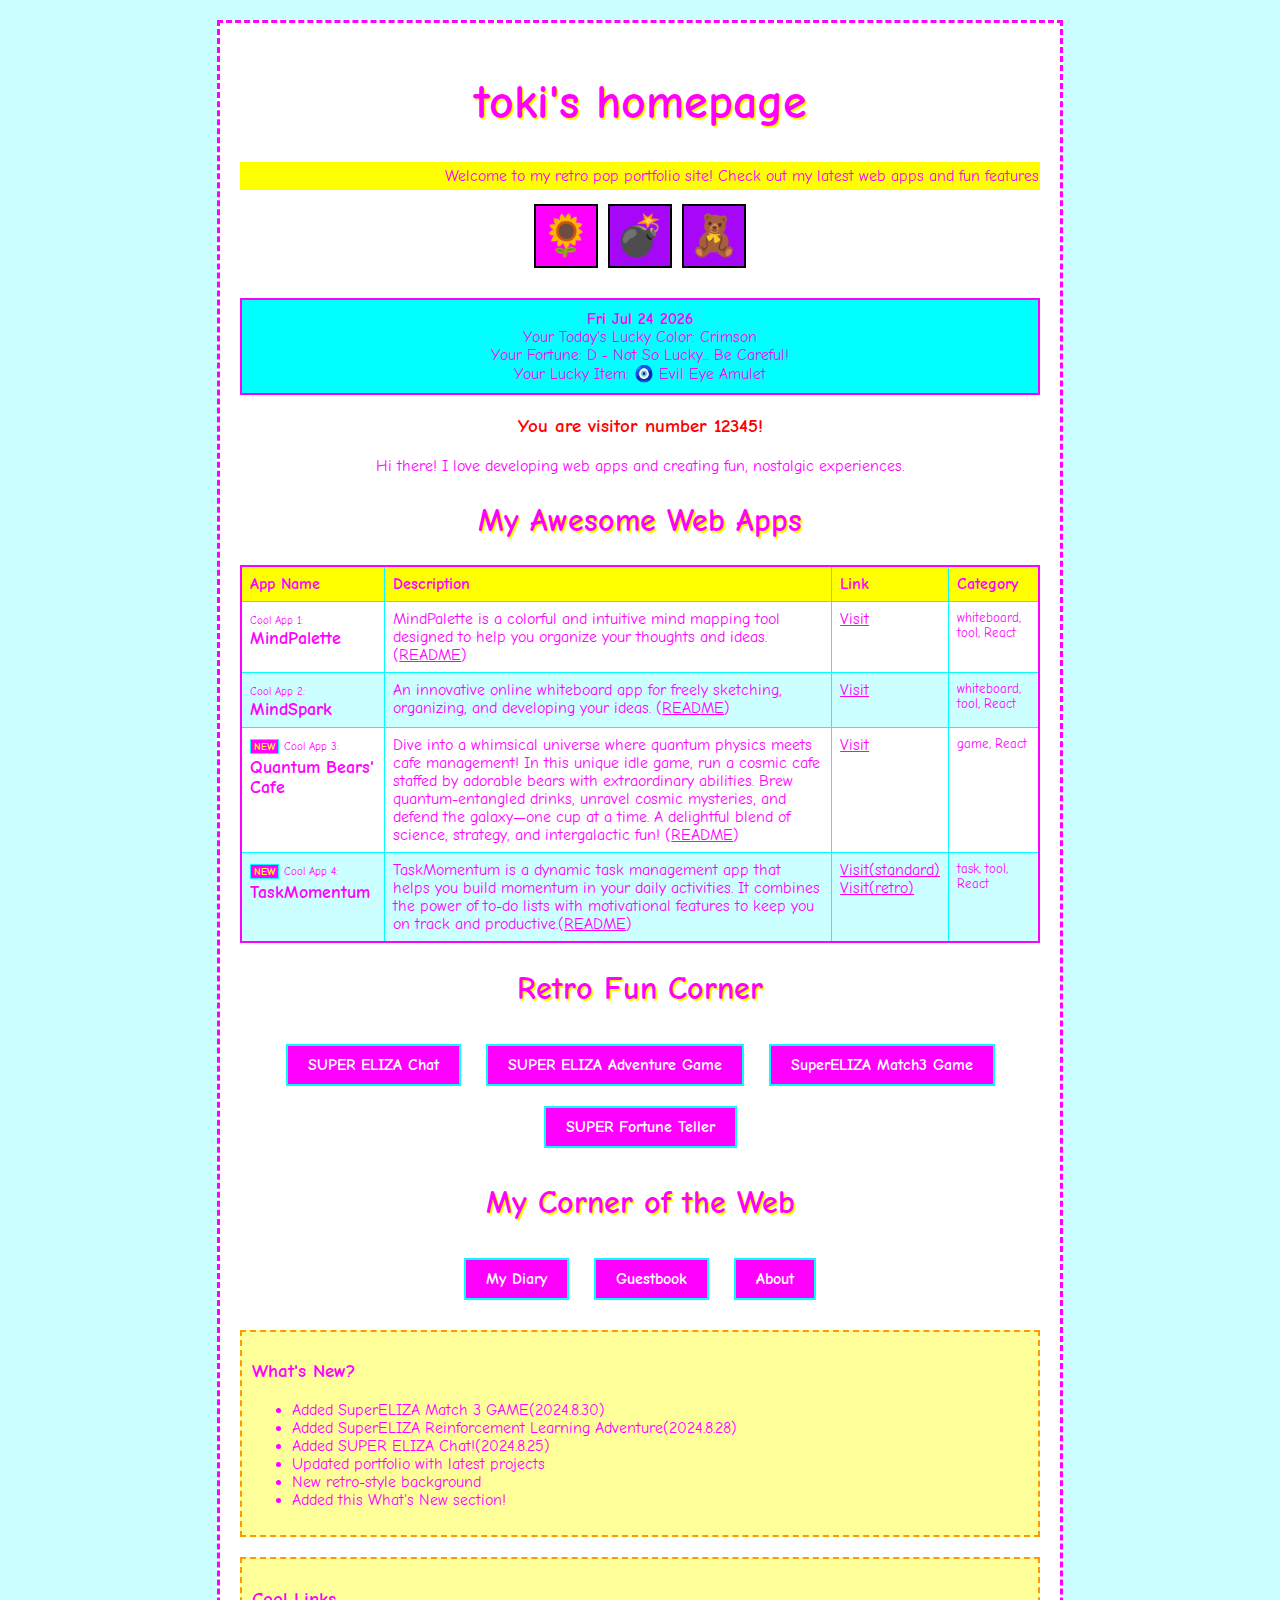
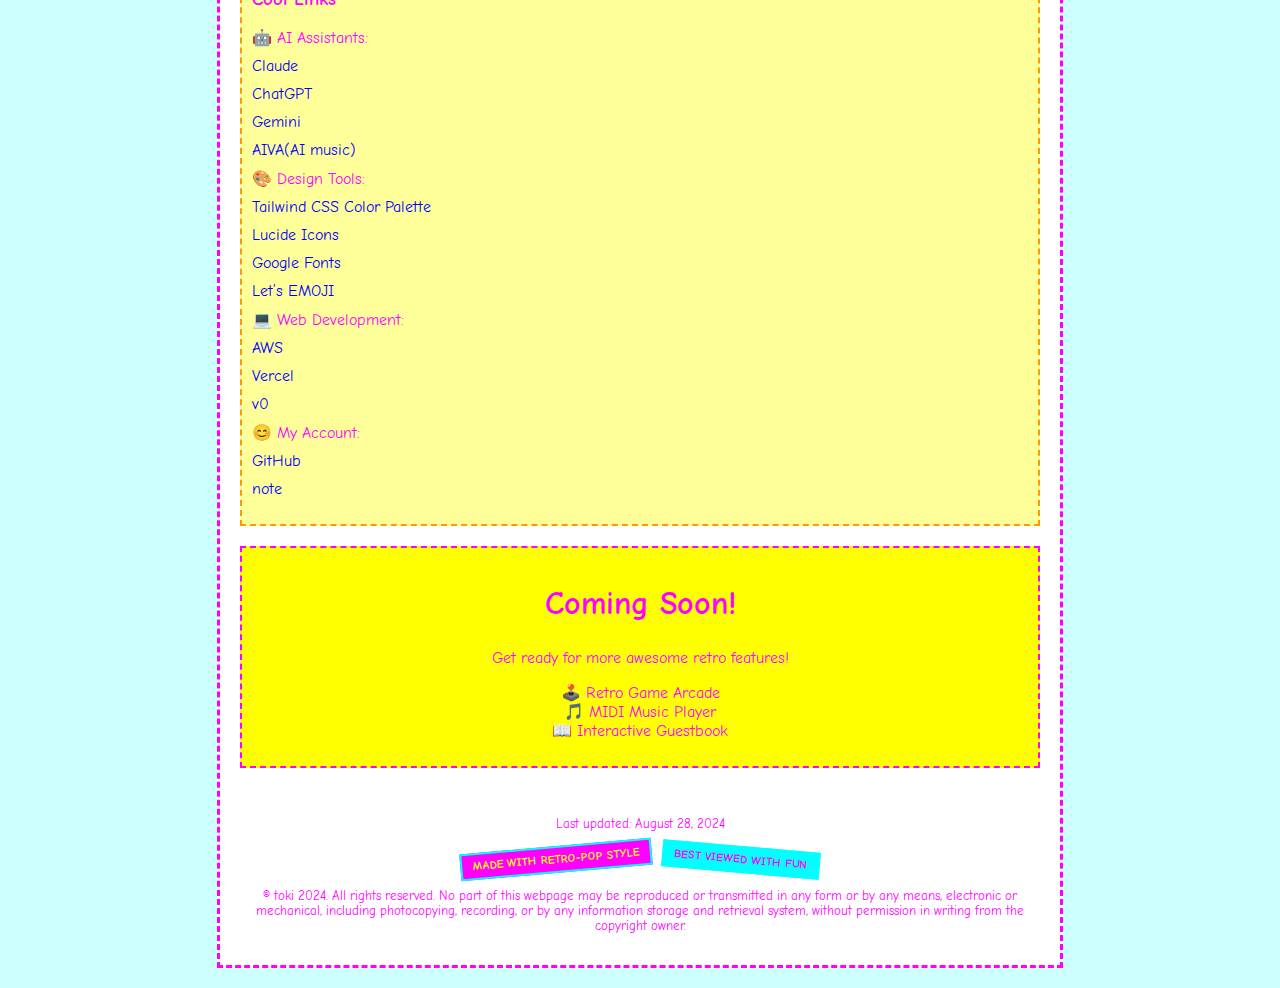
==== index.html @ c9247dab "match3game index" ====
<!DOCTYPE html>
<html lang="ja">
<head>
    <meta charset="UTF-8">
    <meta name="viewport" content="width=device-width, initial-scale=1.0">
    <title>toki's homepage | Welcome to my retro pop portfolio site!</title>
    <link rel="icon" href="data:image/svg+xml,<svg xmlns=%22http://www.w3.org/2000/svg%22 viewBox=%220 0 100 100%22><text y=%22.9em%22 font-size=%2290%22>😊</text></svg>">
    <link href="https://fonts.googleapis.com/css2?family=Comic+Neue:wght@700&display=swap" rel="stylesheet">
    <link rel="stylesheet" href="css/styles.css">
    

</head>
<body>
    
    <div class="container">
        <div id="seasonal-message"></div>
        <h1>toki's homepage</h1>
        <marquee behavior="alternate" scrollamount="3">Welcome to my retro pop portfolio site! Check out my latest web apps and fun features!</marquee>
        
        <div id="emoji-icon"></div>
        
        <div class="daily-message" id="daily-message"></div>
        
        <p class="counter">You are visitor number <span id="visitorCount">12345</span>!</p>
        <p>Hi there! I love developing web apps and creating fun, nostalgic experiences.</p>
        
        <h2 class="blink">My Awesome Web Apps</h2>

        <!-- table -->
        <table>
            <tr>
                <th>App Name</th>
                <th>Description</th>
                <th>Link</th>
                <th>Category</th>
            </tr>
            <tr>
                <td>
                    <span class="app-number">Cool App 1:</span><br>
                    <span class="app-name">MindPalette</span>
                </td>
                <td>MindPalette is a colorful and intuitive mind mapping tool designed to help you organize your thoughts and ideas.
                    (<a href="https://github.com/230327tokiex/mindpalette-public/blob/main/README.md" target="_blank">README</a>)
                </td>
                <td><a href="https://230327tokiex.github.io/mindpalette-public/" target="_blank">Visit</a></td>
                <td>whiteboard, tool, React</td>
            </tr>
            <tr>
                <td>
                    <span class="app-number">Cool App 2:</span><br>
                    <span class="app-name">MindSpark</span>
                </td>
                <td>An innovative online whiteboard app for freely sketching, organizing, and developing your ideas. 
                    (<a href="https://github.com/230327tokiex/mindspark_whiteboard_public/blob/main/README.md" target="_blank">README</a>)
                </td>
                <td><a href="https://230327tokiex.github.io/mindspark_whiteboard_public/" target="_blank">Visit</a></td>
                <td>whiteboard, tool, React</td>
            </tr>
            <tr>
                <td>
                    <span class="new-mark">NEW</span>
                    <span class="app-number">Cool App 3:</span><br>
                    <span class="app-name">Quantum Bears' Cafe</span>
                </td>
                <td>Dive into a whimsical universe where quantum physics meets cafe management! In this unique idle game, run a cosmic cafe staffed by adorable bears with extraordinary abilities. Brew quantum-entangled drinks, unravel cosmic mysteries, and defend the galaxy—one cup at a time. A delightful blend of science, strategy, and intergalactic fun!
                    (<a href="https://github.com/230327tokiex/myapp-docs-public/blob/main/bear_cafe_game_docs/bear_cafe_game_README.md" target="_blank">README</a>)
                </td>
                <td><a href="https://bear-cafe-game.vercel.app/" target="_blank">Visit</a></td>
                <td>game, React</td>
            </tr>
            <tr>
                <td>
                    <span class="new-mark">NEW</span>
                    <span class="app-number">Cool App 4:</span><br>
                    <span class="app-name">TaskMomentum</span>
                </td>
                <td>TaskMomentum is a dynamic task management app that helps you build momentum in your daily activities. It combines the power of to-do lists with motivational features to keep you on track and productive.(<a href="https://github.com/230327tokiex/TaskMomentum-Retro-/blob/main/README.md" target="_blank">README</a>)
                </td>
                <td><a href="https://task-momentum-app.vercel.app/" target="_blank">Visit(standard)</a><br><a href="https://230327tokiex.github.io/TaskMomentum-Retro-/" target="_blank">Visit(retro)</a></td>
                <td>task, tool, React</td>
            </tr>
        </table>

        
        <h2>Retro Fun Corner</h2>

        <!--button-->

        <a href="supereliza-chat/eliza.html" class="content-link">SUPER ELIZA Chat</a>
        <a href="supereliza-game/supereliza-game.html" class="content-link" target="_blank">SUPER ELIZA Adventure Game</a>
        <a href="./match3game/match3game.html" class="content-link" target="_blank">SuperELIZA Match3 Game</a>
        <a href="fortune.html" class="content-link">SUPER Fortune Teller</a>

        

        <h2>My Corner of the Web</h2>

        <!--button-->
        <a href="https://note.com/toki230306/" class="content-link" target="_blank">My Diary</a>
        <a href="https://github.com/230327tokiex/230327tokiex.github.io/issues" class="content-link" target="_blank">Guestbook</a>
        <a href="about.html" class="content-link">About</a>

        <div class="whats-new">
            <h3>What's New?</h3>
            <ul id="whats-new-list"></ul>
        </div>        
        
        <div class="links-section">
            <h3>Cool Links</h3>
            <ul>
                <li>🤖 AI Assistants:
                    <ul>
                        <li><a href="https://www.anthropic.com" target="_blank">Claude</a></li>
                        <li><a href="https://chat.openai.com" target="_blank">ChatGPT</a></li>
                        <li><a href="https://aistudio.google.com/app/prompts/new_chat" target="_blank">Gemini</a></li>
                        <li><a href="https://www.aiva.ai/" target="_blank">AIVA(AI music)</a></li>
                        

                    </ul>
                </li>
                <li>🎨 Design Tools:
                    <ul>
                        <li><a href="https://tailwindcss.com/docs/customizing-colors" target="_blank">Tailwind CSS Color Palette</a></li>
                        <li><a href="https://lucide.dev/icons/" target="_blank">Lucide Icons</a></li>
                        <li><a href="https://fonts.google.com/" target="_blank">Google Fonts</a></li>
                        <li><a href="https://lets-emoji.com/" target="_blank">Let’s EMOJI</a></li>
                        
                    </ul>
                </li>
                <li>💻 Web Development:
                    <ul>
                        <li><a href="https://aws.amazon.com/jp/" target="_blank">AWS</a></li>
                        <li><a href="https://vercel.com/" target="_blank">Vercel</a></li>
                        <li><a href="https://v0.dev/chat" target="_blank">v0</a></li>
                        
                    </ul>
                </li>

                <li>😊 My Account:
                    <ul>
                        <li><a href="https://github.com/230327tokiex" target="_blank">GitHub</a></li>
                        <li><a href="https://note.com/toki230306/" target="_blank">note</a></li>
                    </ul>
                </li>

                
            </ul>
        </div>
        
        <div class="coming-soon">
            <h2 class="blink">Coming Soon!</h2>
            <p>Get ready for more awesome retro features!</p>
            <ul style="list-style-type: none; padding: 0;">
                <li>🕹️ Retro Game Arcade</li>
                <li>🎵 MIDI Music Player</li>
                <li>📖 Interactive Guestbook</li>
            </ul>
        </div>
        
        <button class="hidden-button" id="confetti-button">.</button>
        
        <div id="test-container"></div>

        <div class="footer">
            <p>Last updated: August 28, 2024</p>
            <div class="retro-badges">
                <!-- 
                    ここに隠し機能があります！
                    左のバッジをクリックすると、画面中に紙吹雪が舞い散ります！
                    右のバッジをクリックすると、UFOが飛んでいきます！
                    もう一度クリックすると、それぞれのエフェクトが止まります。
                    懐かしのWeb文化を楽しんでください😊
                -->
                <span class="badge" id="confetti-badge">Made with retro-pop style</span>
                <span class="badge" id="ufo-badge">Best viewed with fun</span>
            </div>
            <p>© toki 2024. All rights reserved. No part of this webpage may be reproduced or transmitted in any form or by any means, electronic or mechanical, including photocopying, recording, or by any information storage and retrieval system, without permission in writing from the copyright owner.</p>
        </div>
    </div>
    <script src="js/script.js"></script>
    <script src="js/effects.js"></script>
    <script src="js/season.js"></script>
    <script src="js/daily-message.js"></script>
</body>
</html>
---- css/styles.css ----
@import url('https://fonts.googleapis.com/css2?family=Comic+Neue&display=swap');

body {
    font-family: 'Comic Sans MS', 'Comic Neue', cursive;
    background-color: #CCFFFF;
    text-align: center;
    margin: 0;
    padding: 20px;
    color: #FF00FF;
}
.container {
    max-width: 800px;
    margin: 0 auto;
    background-color: #FFFFFF;
    border: 3px dashed #FF00FF;
    padding: 20px;
}
h1, h2 {
    font-family: 'Comic Sans MS', 'Comic Neue', cursive;
    font-weight: 700; /* Bold指定 */
    color: #FF00FF;
    text-shadow: 2px 2px #FFFF00;
}
h1 { font-size: 3em; }
h2 { font-size: 2em; }
.blink {
    animation: blink-animation 1s steps(5, start) infinite;
}
@keyframes blink-animation {
    to { visibility: hidden; }
}
.counter {
    font-size: 1.2em;
    font-weight: bold;
    color: #FF0000;
    margin: 20px 0;
}
table {
    width: 100%;
    border-collapse: collapse;
    margin-top: 20px;
}
th, td {
    border: 2px solid #00FFFF;
    padding: 10px;
}
th {
    background-color: #FFFF00;
    color: #FF00FF;
}

/* 既存のスタイルに追加 */

table a {
    color: #FF00FF; /* ビビッドなピンク */
    text-decoration: none;
    transition: color 0.3s;
}


.content-link {
    display: inline-block;
    margin: 10px;
    padding: 10px 20px;
    background-color: #FF00FF;
    color: #FFFFFF;
    text-decoration: none;
    font-weight: bold;
    border: 2px solid #00FFFF;
    transition: background-color 0.3s;
}
.content-link:hover {
    background-color: #00FFFF;
    color: #FF00FF;
}
.footer {
    margin-top: 30px;
    font-size: 0.8em;
}
marquee {
    background-color: #FFFF00;
    color: #FF00FF;
    padding: 5px;
}
.coming-soon {
    background-color: #FFFF00;
    color: #FF00FF;
    padding: 10px;
    margin-top: 20px;
    border: 2px dashed #FF00FF;
}

#emoji-icon {
    display: flex;
    justify-content: center;
    gap: 10px; /* アイコン間の間隔 */
}

.emoji-icon {
    display: inline-block;
    width: 60px;
    height: 60px;
    border: 2px solid #000000;
    margin: 10px 0; /* 上下のマージンのみ設定 */
    font-size: 40px;
    line-height: 60px;
}


.daily-message {
    background-color: #00FFFF;
    color: #FF00FF;
    padding: 10px;
    margin: 20px 0;
    border: 2px solid #FF00FF;
}
.hidden-button {
    background: none;
    border: none;
    color: #FFFFFF;
    cursor: pointer;
}
.whats-new, .diary, .links-section {
    background-color: #FFFF99;
    border: 2px dashed #FF9900;
    padding: 10px;
    margin: 20px 0;
    text-align: left;
}

.links-section ul {
    list-style-type: none;
    padding: 0;
}
.links-section li {
    margin: 10px 0;
}
.links-section a {
    color: #0000FF;
    text-decoration: none;
}
.links-section a:hover {
    text-decoration: underline;
}

.retro-badges {
    display: flex;
    justify-content: center;
    gap: 10px;
    margin: 15px 0;
}

.badge {
    background-color: #FF00FF;
    color: #FFFF00;
    padding: 5px 10px;
    border: 2px solid #00FFFF;
    font-family: 'Comic Sans MS', 'Comic Neue', cursive;
    font-size: 0.9em;
    font-weight: bold;
    text-transform: uppercase;
    transform: rotate(-5deg);
}

.badge:nth-child(2) {
    background-color: #00FFFF;
    color: #FF00FF;
    transform: rotate(5deg);
}

.badge {
    cursor: pointer;
    transition: transform 0.3s ease;
}

.badge:hover {
    transform: scale(1.1) rotate(0deg) !important;
}

.sparkle {
    position: absolute;
    width: 10px;
    height: 10px;
    border-radius: 50%;
    background-color: #FFD700;
    pointer-events: none;
    animation: sparkle-animation 1s linear forwards;
}

@keyframes sparkle-animation {
    0% { transform: scale(0) rotate(0deg); opacity: 1; }
    100% { transform: scale(1) rotate(360deg); opacity: 0; }
}

/* 既存のスタイルはそのままで、以下を追加 */

/* テーブルのカテゴリ列のフォントサイズを小さくする */
table td:last-child {
    font-size: 0.8em;
}

/* 季節イベントメッセージのスタイル */
#seasonal-message {
    background-color: #FFFF99;
    border: 2px dashed #FF9900;
    padding: 10px;
    margin: 20px 0;
    font-weight: bold;
    color: #FF00FF;
}

/* テストリンクのスタイル */
.test-link {
    display: inline-block;
    margin: 5px;
    padding: 5px 10px;
    background-color: #CCFFFF;
    color: #FF00FF;
    text-decoration: none;
    border: 1px solid #FF00FF;
    border-radius: 5px;
    font-size: 0.9em;
}

.test-link:hover {
    background-color: #FF00FF;
    color: #CCFFFF;
}


/*NEW*/

.new-mark {
    display: inline-block;
    background-color: #FF00FF; /* マゼンタ */
    color: #FFFF00; /* イエロー */
    font-weight: bold;
    font-size: 0.6em; /* さらに小さく */
    padding: 1px 3px;
    border: 1px solid #00FFFF; /* シアン */
    margin-bottom: 3px;
    animation: blink-retro 0.5s step-end infinite alternate;
}

@keyframes blink-retro {
    50% { visibility: hidden; }
}

.app-number {
    font-size: 0.7em;
    color: #FF00FF; /* マゼンタ */
}

.app-name {
    font-size: 1.1em;
    font-weight: bold;
    color: #FF00FF; /* マゼンタ */
}

/* テーブルのスタイルも調整 */
table {
    border-collapse: collapse;
    width: 100%;
    border: 2px solid #FF00FF; /* マゼンタ */
}

th, td {
    border: 1px solid #00FFFF; /* シアン */
    padding: 8px;
    text-align: left;
    vertical-align: top; /* 上揃えに */
}

th {
    background-color: #FFFF00; /* イエロー */
    color: #FF00FF; /* マゼンタ */
}

tr:nth-child(even) {
    background-color: #FFFFFF; /* 白 */
}

tr:nth-child(odd) {
    background-color: #CCFFFF; /* 薄いシアン */
}

/* リンクのスタイル */
table a {
    color: #FF00FF; /* マゼンタ */
    text-decoration: underline;
}

table a:hover {
    color: #0000FF; /* ブルー */
    text-decoration: none;
}
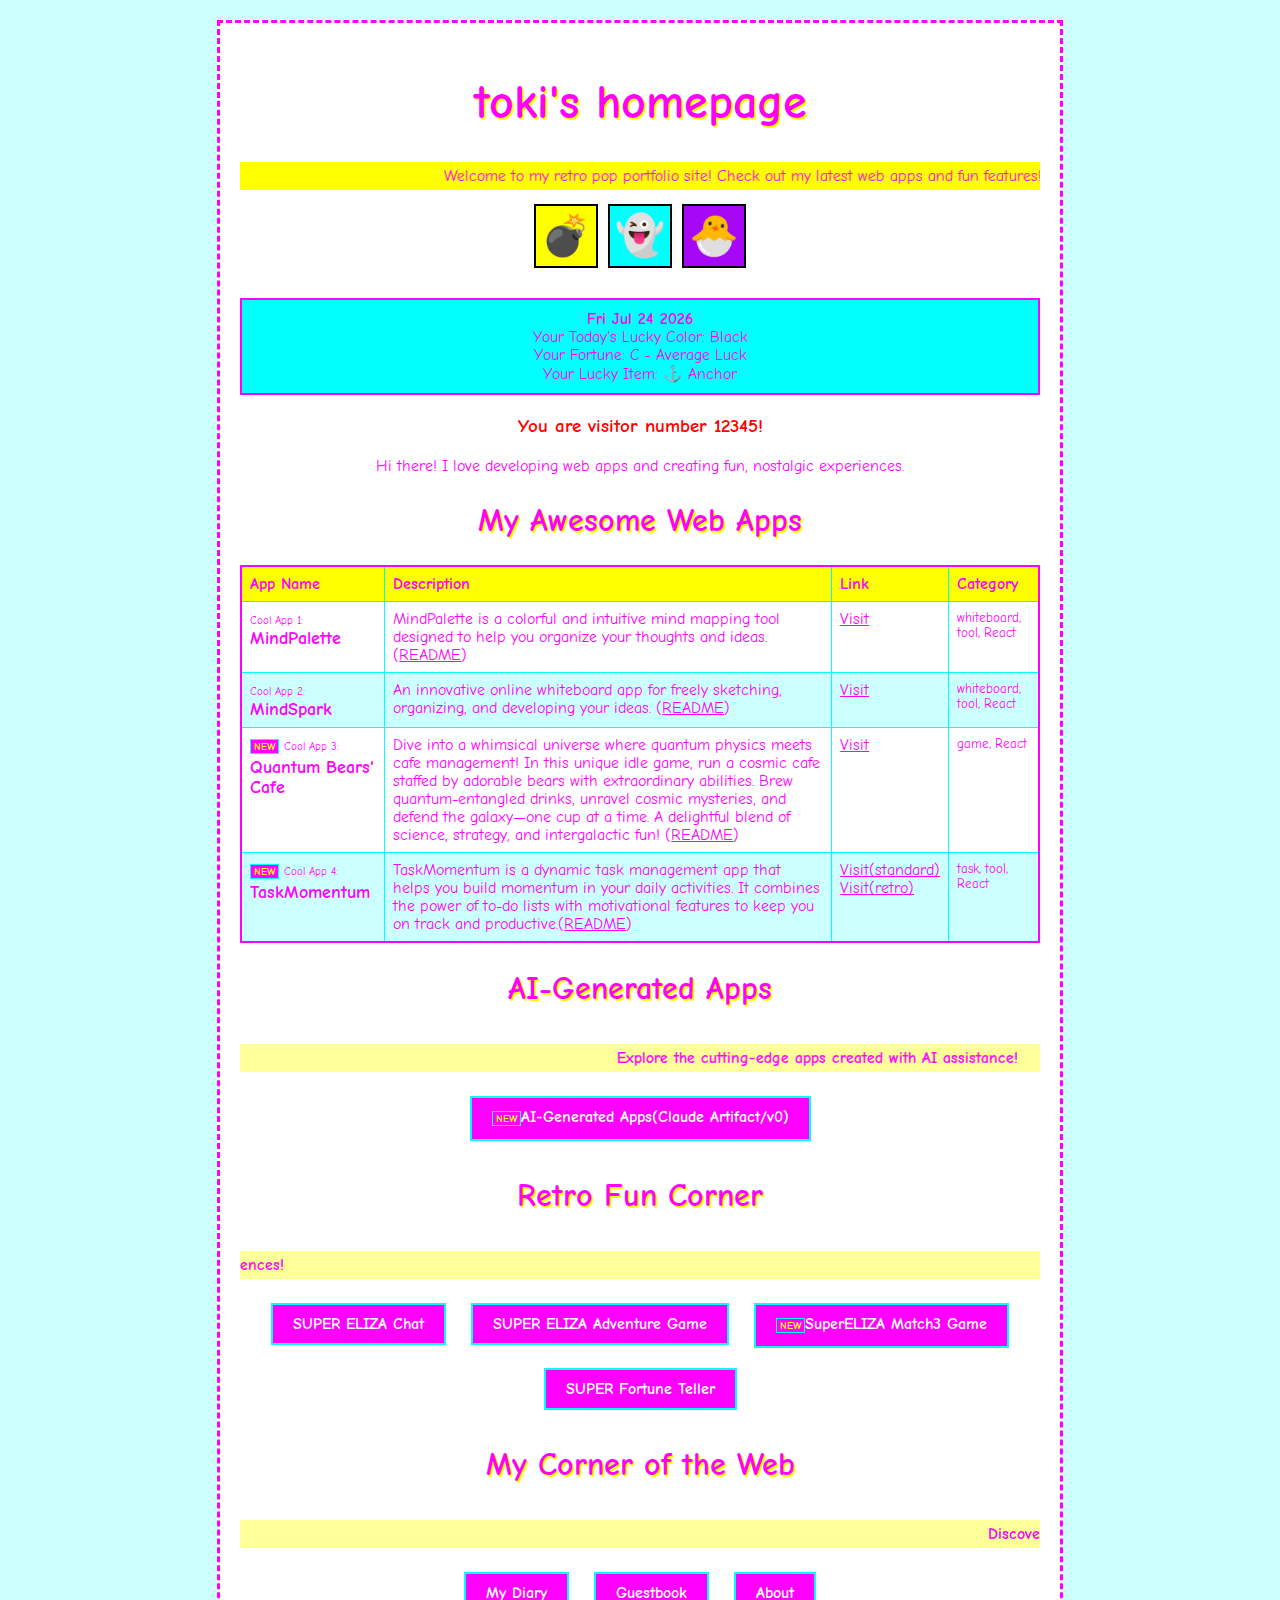
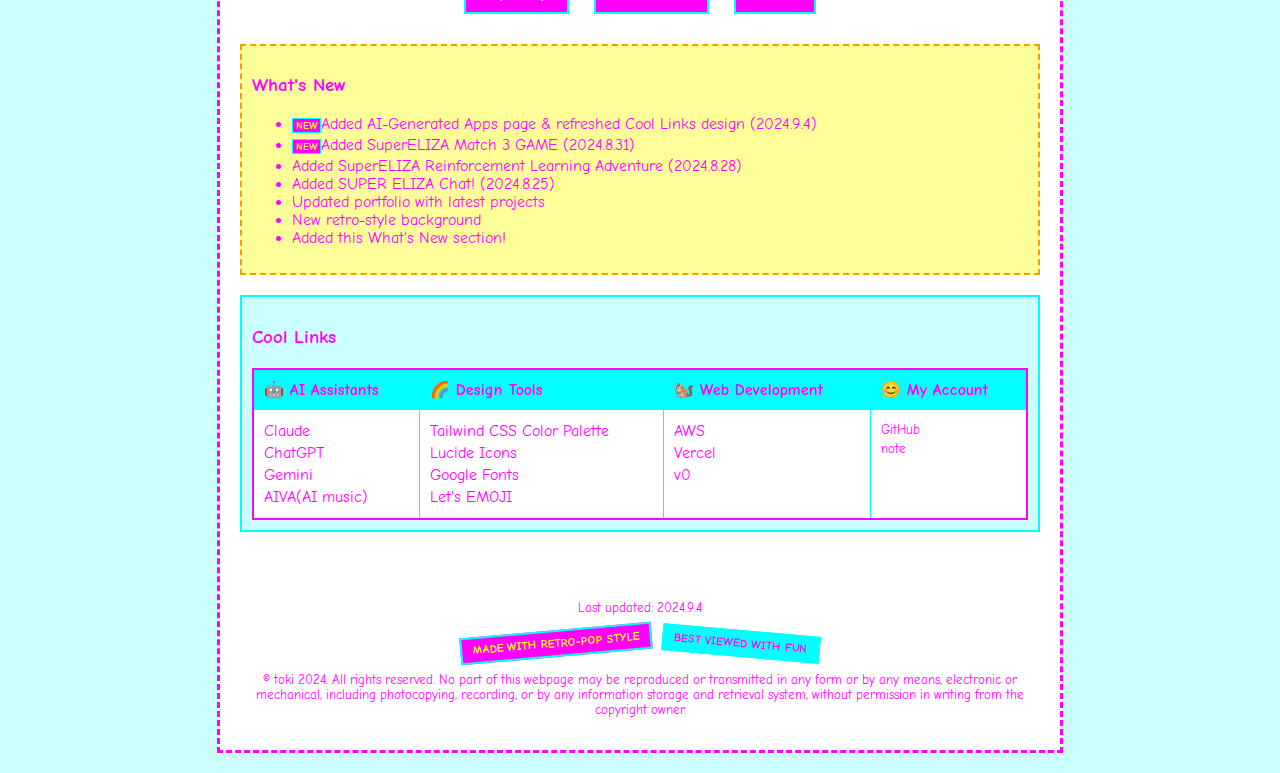
==== commit c5002d76: "Added AI-Generated Apps page & refreshed Cool Links design" ====
--- a/index.html
+++ b/index.html
@@ -26,7 +26,7 @@
         
         <h2 class="blink">My Awesome Web Apps</h2>
 
-        <!-- table -->
+        <!-- main table -->
         <table>
             <tr>
                 <th>App Name</th>
@@ -81,88 +81,88 @@
             </tr>
         </table>
 
-        
-        <h2>Retro Fun Corner</h2>
 
-        <!--button-->
+<!--AI-Generated apps-->
+<h2>AI-Generated Apps</h2>
+<marquee class="section-description" behavior="alternate" scrollamount="3">Explore the cutting-edge apps created with AI assistance!</marquee>
+<a href="apppage.html" class="content-link animated-link"><span class="new-mark">NEW</span>AI-Generated Apps(Claude Artifact/v0)</a>
 
-        <a href="supereliza-chat/eliza.html" class="content-link">SUPER ELIZA Chat</a>
-        <a href="supereliza-game/supereliza-game.html" class="content-link" target="_blank">SUPER ELIZA Adventure Game</a>
-        <a href="./match3game/match3game.html" class="content-link" target="_blank">SuperELIZA Match3 Game</a>
-        <a href="fortune.html" class="content-link">SUPER Fortune Teller</a>
+<!--games-->        
+<h2>Retro Fun Corner</h2>
+<marquee class="section-description" behavior="slide" direction="right" scrollamount="2">Step back in time with these nostalgic games and interactive experiences!</marquee>
+<a href="supereliza-chat/eliza.html" class="content-link animated-link">SUPER ELIZA Chat</a>
+<a href="supereliza-game/supereliza-game.html" class="content-link animated-link" target="_blank">SUPER ELIZA Adventure Game</a>
+<a href="./match3game/match3game.html" class="content-link animated-link" target="_blank"><span class="new-mark">NEW</span>SuperELIZA Match3 Game</a>
+<a href="fortune.html" class="content-link animated-link">SUPER Fortune Teller</a>
 
+<!--my corner-->
+<h2>My Corner of the Web</h2>
+<marquee class="section-description" behavior="scroll" direction="left" scrollamount="5">Discover more about me and connect with my online presence!</marquee>
+<a href="https://note.com/toki230306/" class="content-link animated-link" target="_blank">My Diary</a>
+<a href="https://github.com/230327tokiex/230327tokiex.github.io/issues" class="content-link animated-link" target="_blank">Guestbook</a>
+<a href="about.html" class="content-link animated-link">About</a>
+
+
+        <!--whats-new-->
+
+        <div class="whats-new">
+            <h3>What's New</h3>
+            <ul id="whats-new-list">
+                <li><span class="new-mark">NEW</span>Added AI-Generated Apps page & refreshed Cool Links design (2024.9.4)</li>
+                <li><span class="new-mark">NEW</span>Added SuperELIZA Match 3 GAME (2024.8.31)</li>
+                <li>Added SuperELIZA Reinforcement Learning Adventure (2024.8.28)</li>
+                <li>Added SUPER ELIZA Chat! (2024.8.25)</li>
+                <li>Updated portfolio with latest projects</li>
+                <li>New retro-style background</li>
+                <li>Added this What's New section!</li>
+            </ul>
+        </div>  
         
 
-        <h2>My Corner of the Web</h2>
-
-        <!--button-->
-        <a href="https://note.com/toki230306/" class="content-link" target="_blank">My Diary</a>
-        <a href="https://github.com/230327tokiex/230327tokiex.github.io/issues" class="content-link" target="_blank">Guestbook</a>
-        <a href="about.html" class="content-link">About</a>
-
-        <div class="whats-new">
-            <h3>What's New?</h3>
-            <ul id="whats-new-list"></ul>
-        </div>        
-        
+        <!--links-section-->
         <div class="links-section">
             <h3>Cool Links</h3>
-            <ul>
-                <li>🤖 AI Assistants:
-                    <ul>
-                        <li><a href="https://www.anthropic.com" target="_blank">Claude</a></li>
-                        <li><a href="https://chat.openai.com" target="_blank">ChatGPT</a></li>
-                        <li><a href="https://aistudio.google.com/app/prompts/new_chat" target="_blank">Gemini</a></li>
-                        <li><a href="https://www.aiva.ai/" target="_blank">AIVA(AI music)</a></li>
-                        
-
-                    </ul>
-                </li>
-                <li>🎨 Design Tools:
-                    <ul>
-                        <li><a href="https://tailwindcss.com/docs/customizing-colors" target="_blank">Tailwind CSS Color Palette</a></li>
-                        <li><a href="https://lucide.dev/icons/" target="_blank">Lucide Icons</a></li>
-                        <li><a href="https://fonts.google.com/" target="_blank">Google Fonts</a></li>
-                        <li><a href="https://lets-emoji.com/" target="_blank">Let’s EMOJI</a></li>
-                        
-                    </ul>
-                </li>
-                <li>💻 Web Development:
-                    <ul>
-                        <li><a href="https://aws.amazon.com/jp/" target="_blank">AWS</a></li>
-                        <li><a href="https://vercel.com/" target="_blank">Vercel</a></li>
-                        <li><a href="https://v0.dev/chat" target="_blank">v0</a></li>
-                        
-                    </ul>
-                </li>
-
-                <li>😊 My Account:
-                    <ul>
-                        <li><a href="https://github.com/230327tokiex" target="_blank">GitHub</a></li>
-                        <li><a href="https://note.com/toki230306/" target="_blank">note</a></li>
-                    </ul>
-                </li>
-
-                
-            </ul>
+            <table class="cool-links-table">
+                <tr>
+                    <th>🤖 AI Assistants</th>
+                    <th>🌈 Design Tools</th>
+                    <th>🐿️ Web Development</th>
+                    <th>😊 My Account</th>
+                </tr>
+                <tr>
+                    <td>
+                        <a href="https://www.anthropic.com" target="_blank">Claude</a><br>
+                        <a href="https://chat.openai.com" target="_blank">ChatGPT</a><br>
+                        <a href="https://aistudio.google.com/app/prompts/new_chat" target="_blank">Gemini</a><br>
+                        <a href="https://www.aiva.ai/" target="_blank">AIVA(AI music)</a>
+                    </td>
+                    <td>
+                        <a href="https://tailwindcss.com/docs/customizing-colors" target="_blank">Tailwind CSS Color Palette</a><br>
+                        <a href="https://lucide.dev/icons/" target="_blank">Lucide Icons</a><br>
+                        <a href="https://fonts.google.com/" target="_blank">Google Fonts</a><br>
+                        <a href="https://lets-emoji.com/" target="_blank">Let's EMOJI</a>
+                    </td>
+                    <td>
+                        <a href="https://aws.amazon.com/jp/" target="_blank">AWS</a><br>
+                        <a href="https://vercel.com/" target="_blank">Vercel</a><br>
+                        <a href="https://v0.dev/chat" target="_blank">v0</a>
+                    </td>
+                    <td>
+                        <a href="https://github.com/230327tokiex" target="_blank">GitHub</a><br>
+                        <a href="https://note.com/toki230306/" target="_blank">note</a>
+                    </td>
+                </tr>
+            </table>
         </div>
         
-        <div class="coming-soon">
-            <h2 class="blink">Coming Soon!</h2>
-            <p>Get ready for more awesome retro features!</p>
-            <ul style="list-style-type: none; padding: 0;">
-                <li>🕹️ Retro Game Arcade</li>
-                <li>🎵 MIDI Music Player</li>
-                <li>📖 Interactive Guestbook</li>
-            </ul>
-        </div>
+
         
         <button class="hidden-button" id="confetti-button">.</button>
         
         <div id="test-container"></div>
 
         <div class="footer">
-            <p>Last updated: August 28, 2024</p>
+            <p>Last updated: 2024.9.4</p>
             <div class="retro-badges">
                 <!-- 
                     ここに隠し機能があります！
--- a/css/styles.css
+++ b/css/styles.css
@@ -295,3 +295,62 @@
     text-decoration: none;
 }
 
+
+/*ボタン部分*/
+
+.section-description {
+    background-color: #FFFF99;
+    color: #FF00FF;
+    font-weight: bold;
+    padding: 5px;
+    margin: 10px 0;
+}
+
+.animated-link {
+    transition: transform 0.3s ease;
+}
+
+.animated-link:hover {
+    transform: rotate(-5deg) scale(1.1);
+}
+
+
+/*link section*/
+
+.links-section {
+    margin: 20px 0;
+    padding: 10px;
+    background-color: #CCFFFF; /* Light Cyan */
+    border: 2px solid #00FFFF; /* Dark Turquoise */
+}
+
+.cool-links-table {
+    width: 100%;
+    border-collapse: collapse;
+    background-color: #FFFFFF;
+}
+
+.cool-links-table th, .cool-links-table td {
+    border: 1px solid #00FFFF;
+    padding: 10px;
+    text-align: left;
+}
+
+.cool-links-table th {
+    background-color: #00FFFF; /* Cyan */
+    color: #FF00FF; /* Magenta */
+    font-weight: bold;
+}
+
+.cool-links-table a {
+    color: #FF00FF; /* Magenta */
+    text-decoration: none;
+    display: inline-block;
+    margin: 2px 0;
+}
+
+.cool-links-table a:hover {
+    text-decoration: underline;
+    color: #FF1493; /* Deep Pink */
+}
+
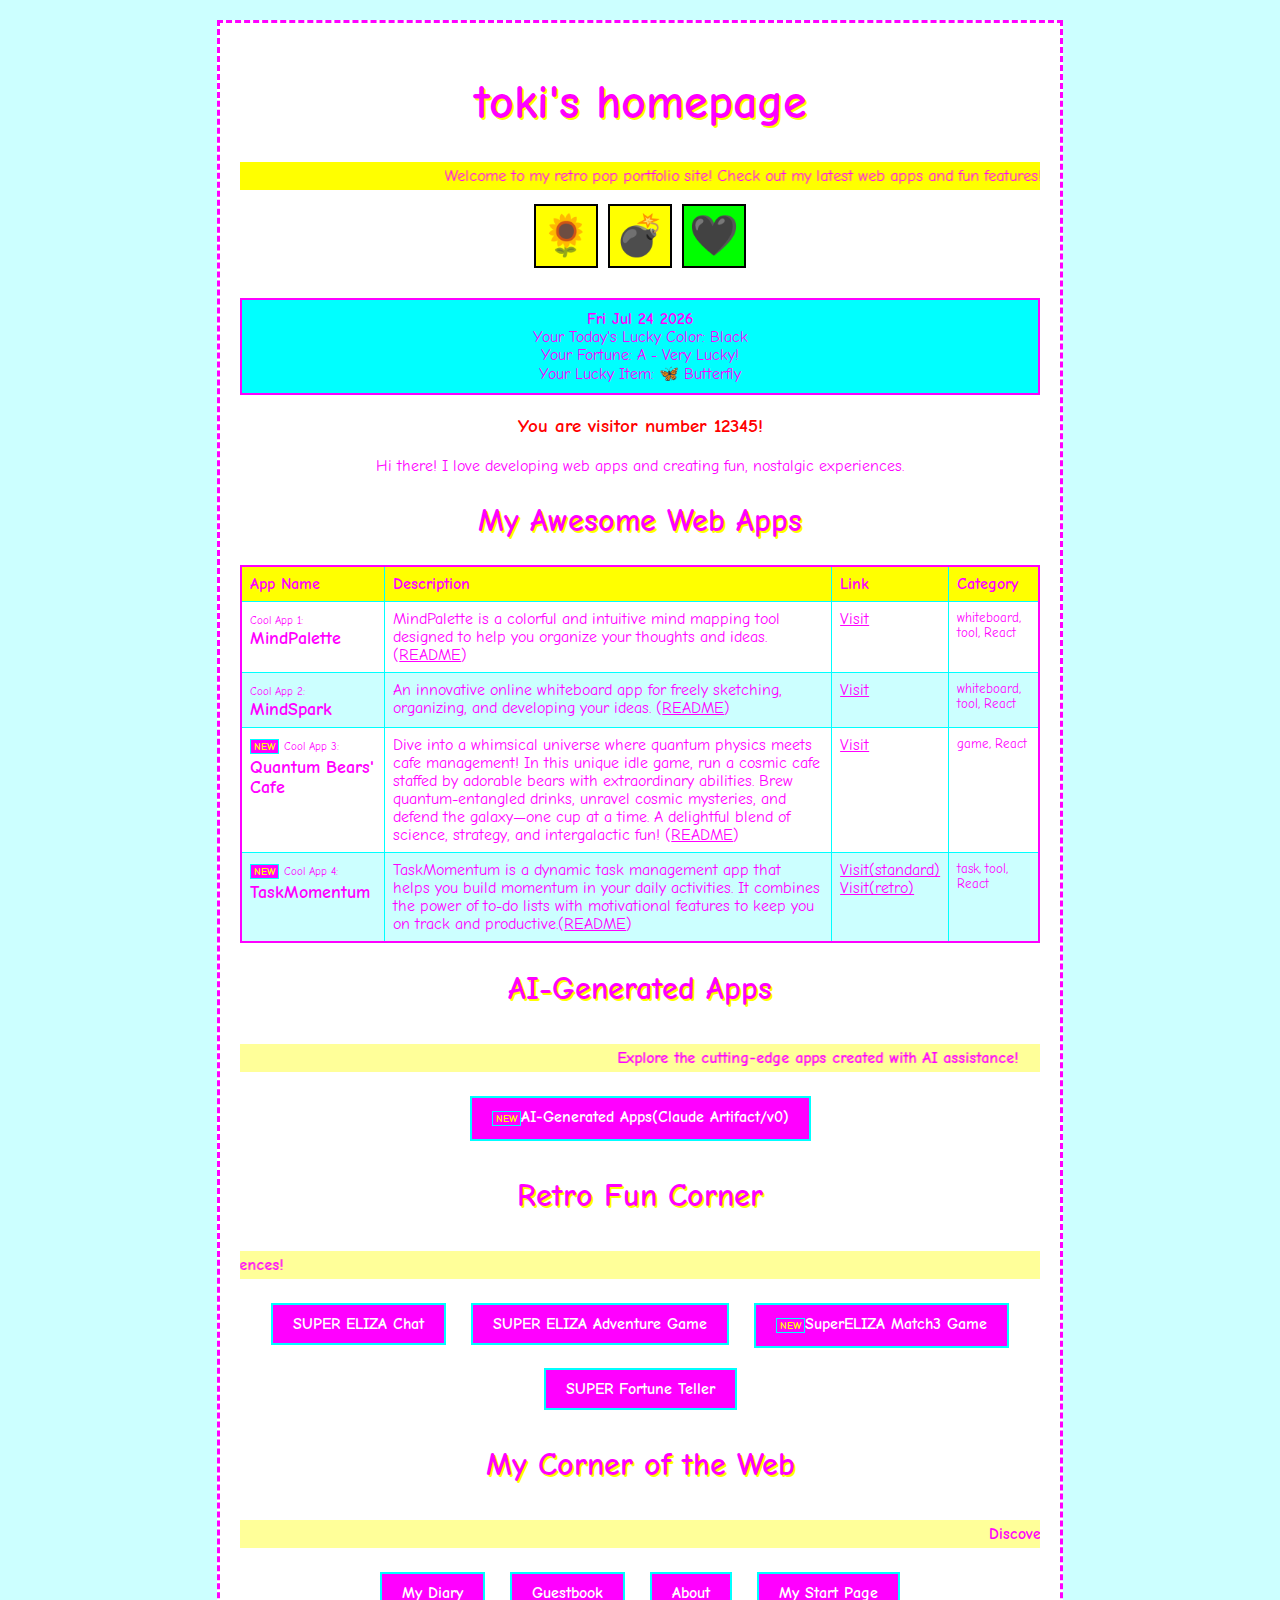
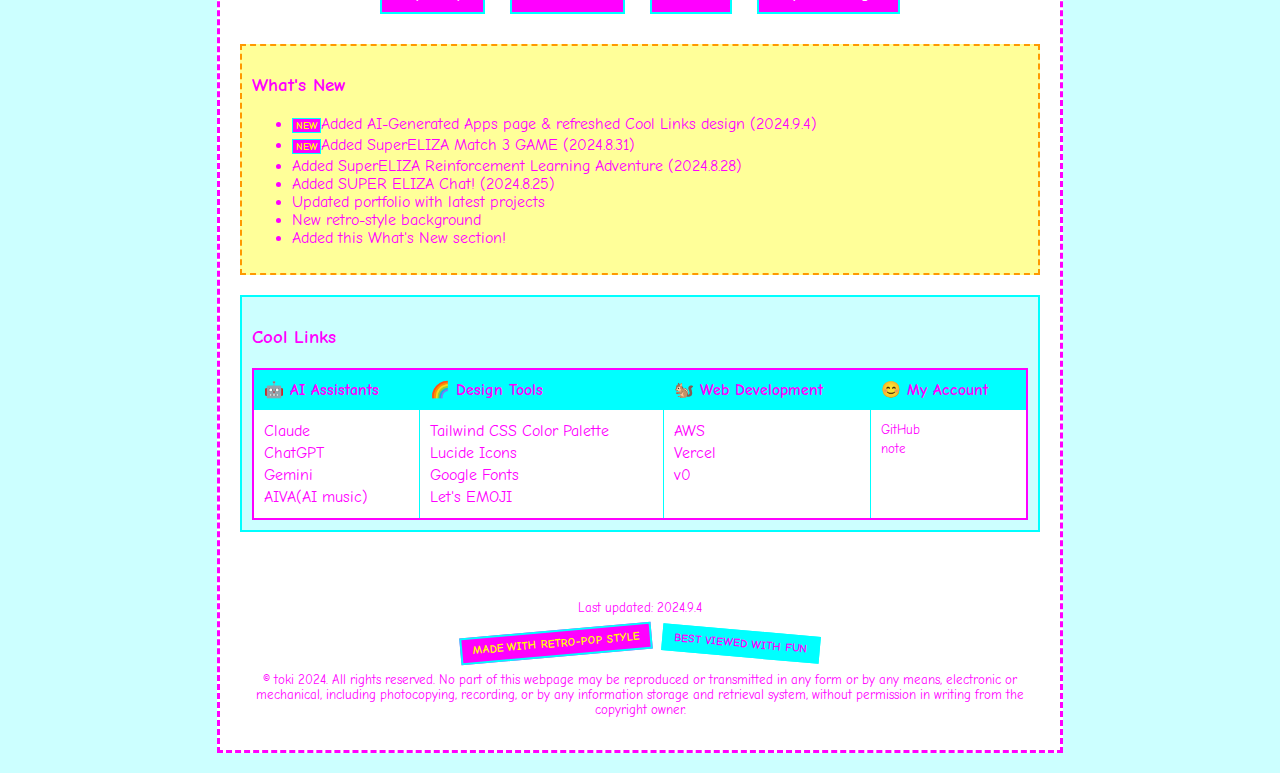
==== commit 35b347ac: "web sample and startpage" ====
--- a/index.html
+++ b/index.html
@@ -101,6 +101,7 @@
 <a href="https://note.com/toki230306/" class="content-link animated-link" target="_blank">My Diary</a>
 <a href="https://github.com/230327tokiex/230327tokiex.github.io/issues" class="content-link animated-link" target="_blank">Guestbook</a>
 <a href="about.html" class="content-link animated-link">About</a>
+<a href="startpage/startpage.html" class="content-link animated-link">My Start Page</a>
 
 
         <!--whats-new-->
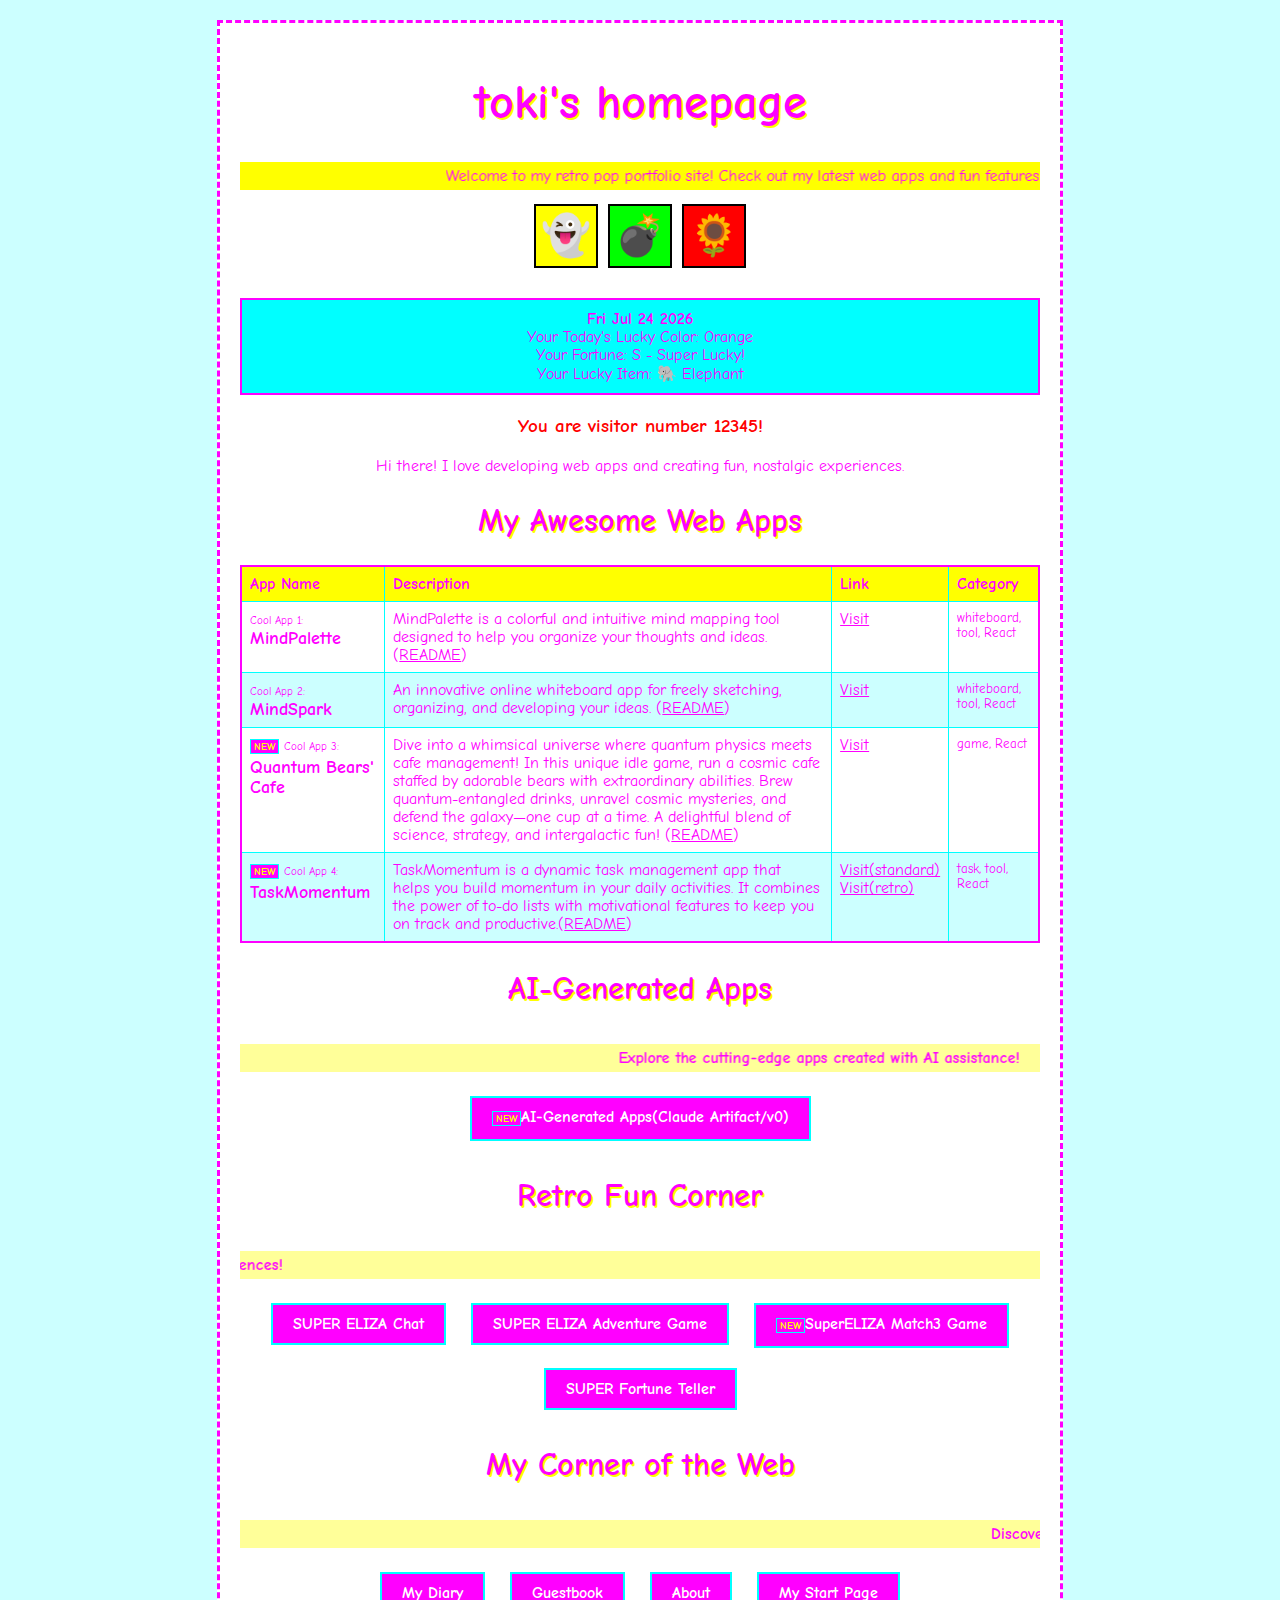
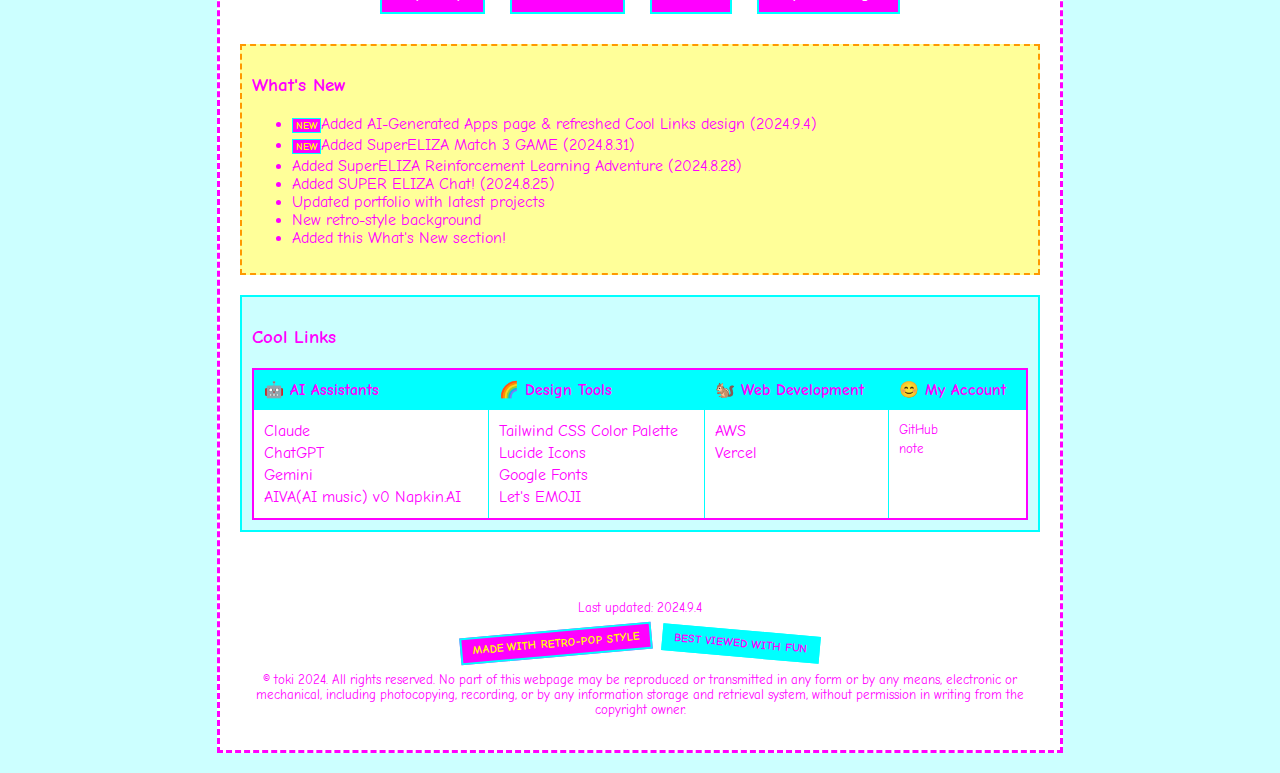
==== commit 68bdd817: "added images" ====
--- a/index.html
+++ b/index.html
@@ -136,6 +136,9 @@
                         <a href="https://chat.openai.com" target="_blank">ChatGPT</a><br>
                         <a href="https://aistudio.google.com/app/prompts/new_chat" target="_blank">Gemini</a><br>
                         <a href="https://www.aiva.ai/" target="_blank">AIVA(AI music)</a>
+                        <a href="https://v0.dev/chat" target="_blank">v0</a>
+                        <a href="https://www.napkin.ai/" target="_blank">Napkin.AI</a>
+                        
                     </td>
                     <td>
                         <a href="https://tailwindcss.com/docs/customizing-colors" target="_blank">Tailwind CSS Color Palette</a><br>
@@ -146,7 +149,7 @@
                     <td>
                         <a href="https://aws.amazon.com/jp/" target="_blank">AWS</a><br>
                         <a href="https://vercel.com/" target="_blank">Vercel</a><br>
-                        <a href="https://v0.dev/chat" target="_blank">v0</a>
+                        
                     </td>
                     <td>
                         <a href="https://github.com/230327tokiex" target="_blank">GitHub</a><br>
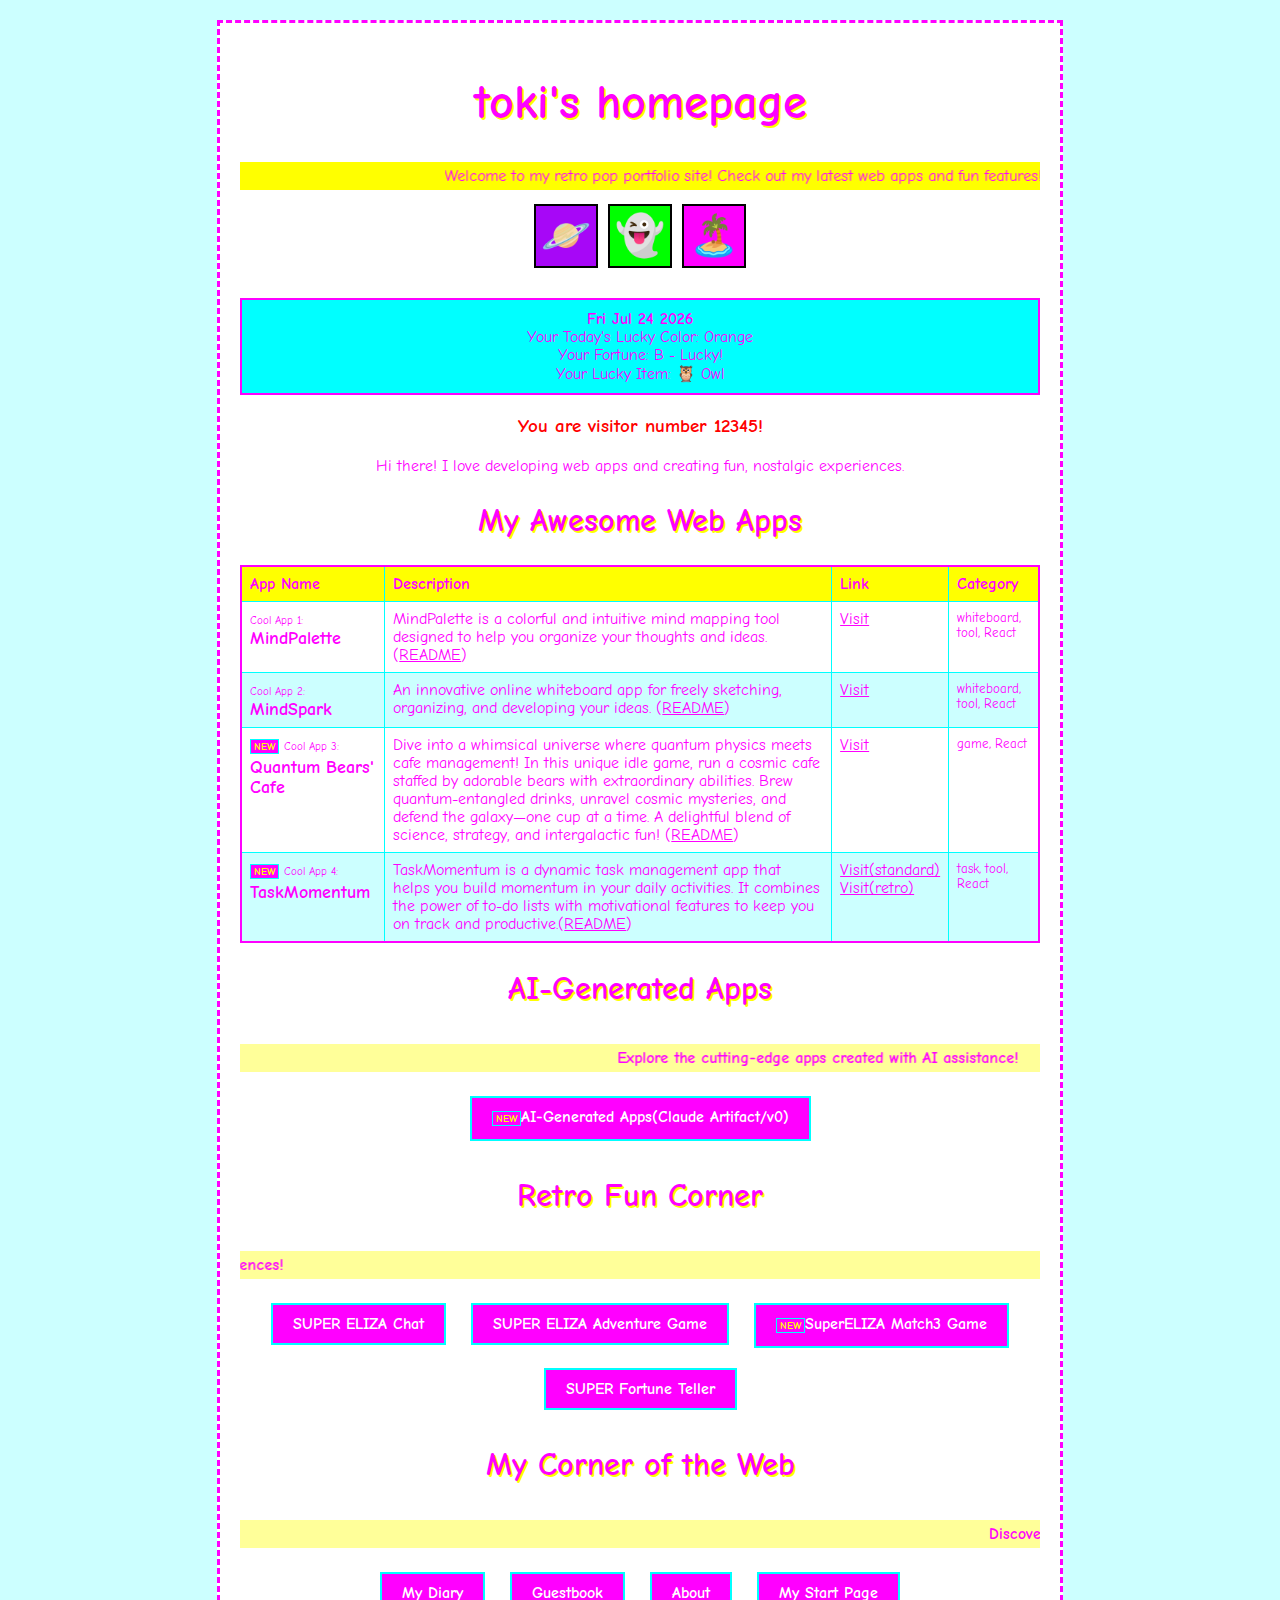
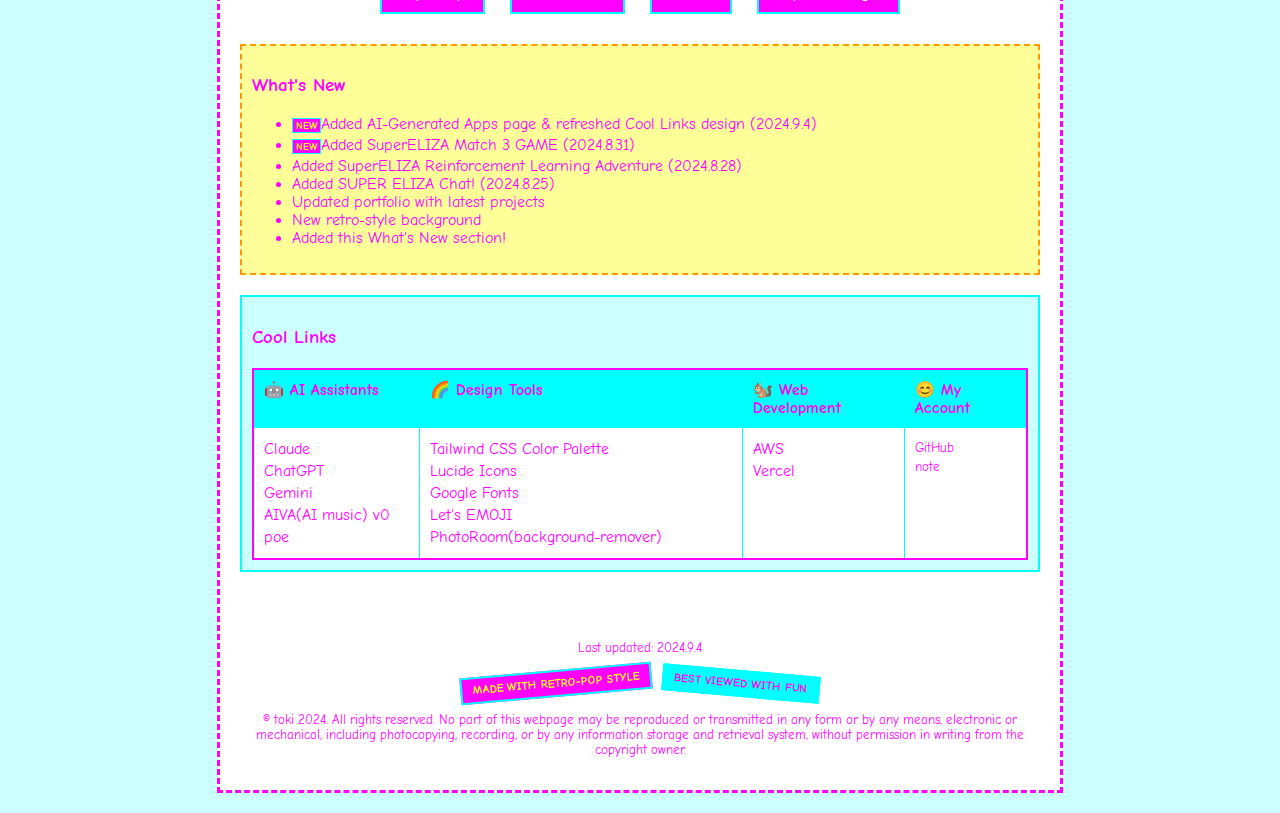
==== commit 2d612989: "link" ====
--- a/index.html
+++ b/index.html
@@ -137,7 +137,8 @@
                         <a href="https://aistudio.google.com/app/prompts/new_chat" target="_blank">Gemini</a><br>
                         <a href="https://www.aiva.ai/" target="_blank">AIVA(AI music)</a>
                         <a href="https://v0.dev/chat" target="_blank">v0</a>
-                        <a href="https://www.napkin.ai/" target="_blank">Napkin.AI</a>
+                        <a href="https://poe.com/" target="_blank">poe</a>
+                        
                         
                     </td>
                     <td>
@@ -145,6 +146,7 @@
                         <a href="https://lucide.dev/icons/" target="_blank">Lucide Icons</a><br>
                         <a href="https://fonts.google.com/" target="_blank">Google Fonts</a><br>
                         <a href="https://lets-emoji.com/" target="_blank">Let's EMOJI</a>
+                        <a href="https://www.photoroom.com/ja/tools/background-remover" target="_blank">PhotoRoom(background-remover)</a><br>
                     </td>
                     <td>
                         <a href="https://aws.amazon.com/jp/" target="_blank">AWS</a><br>
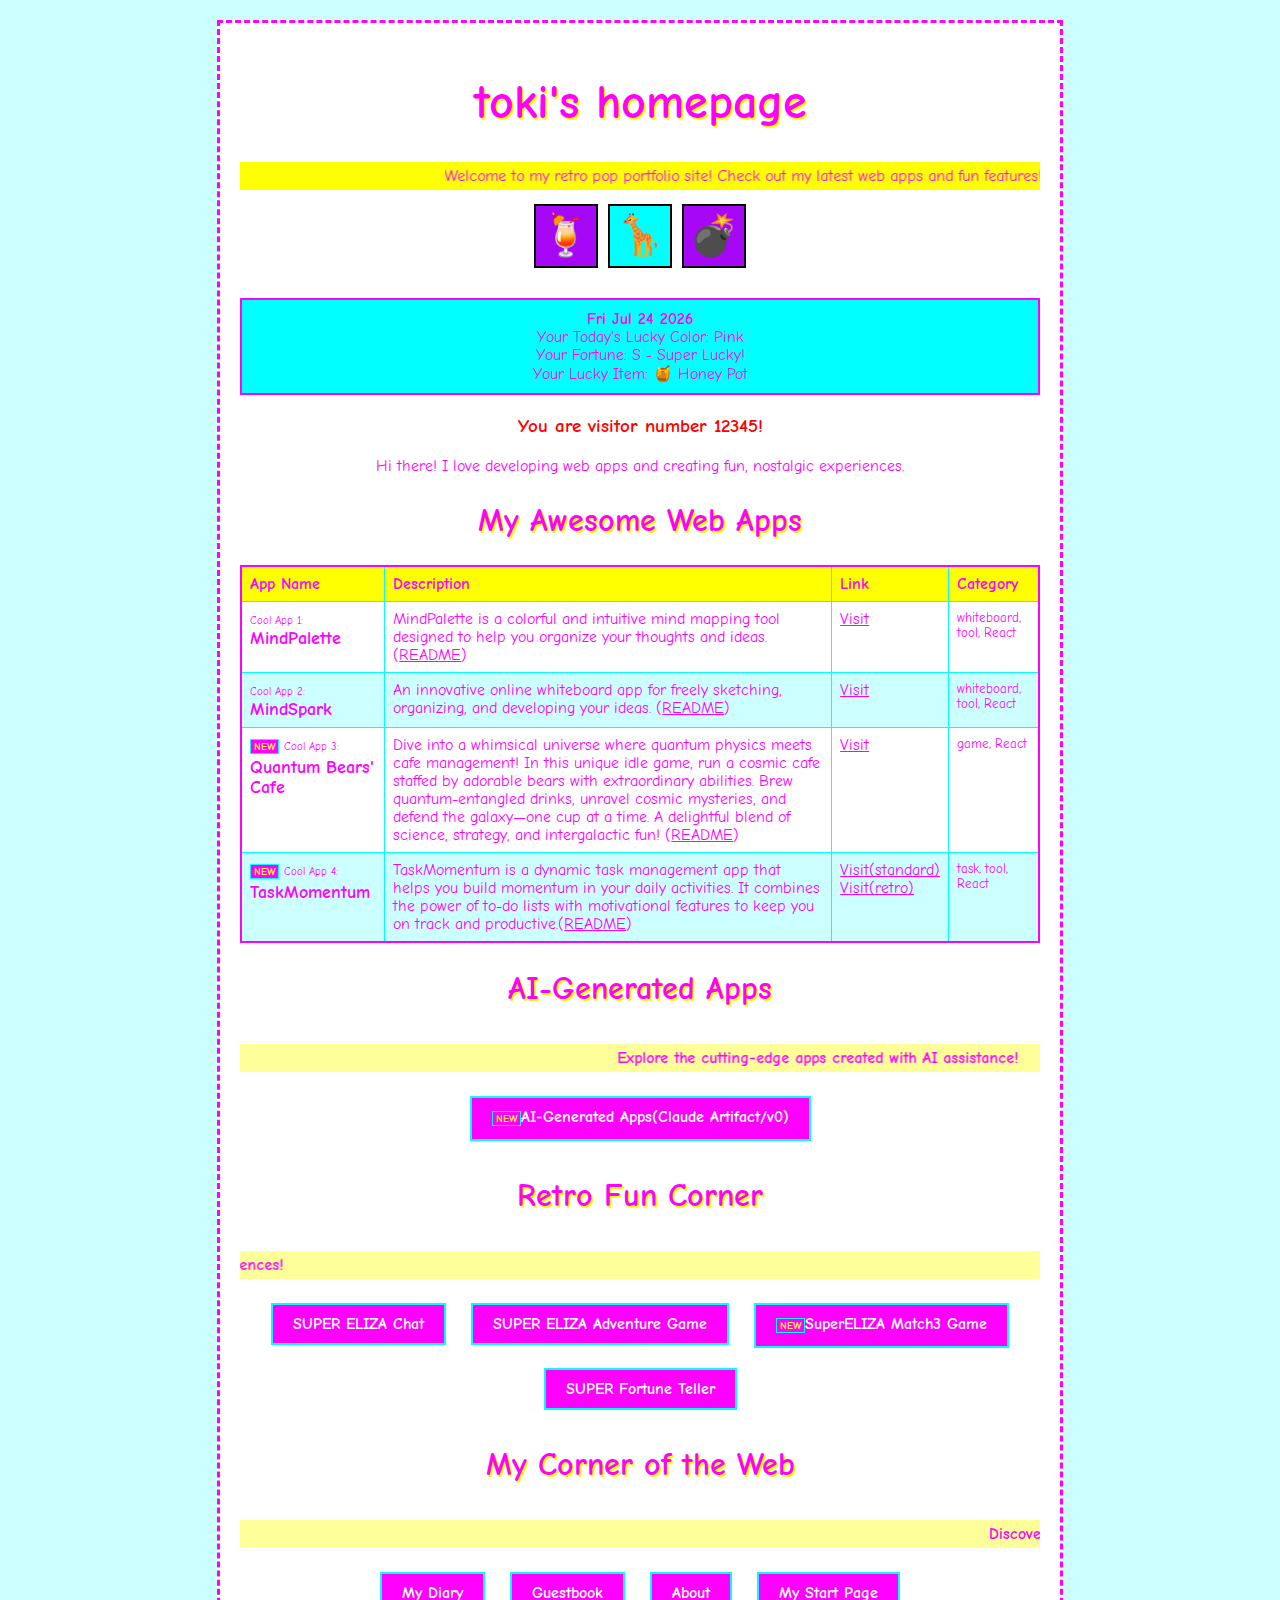
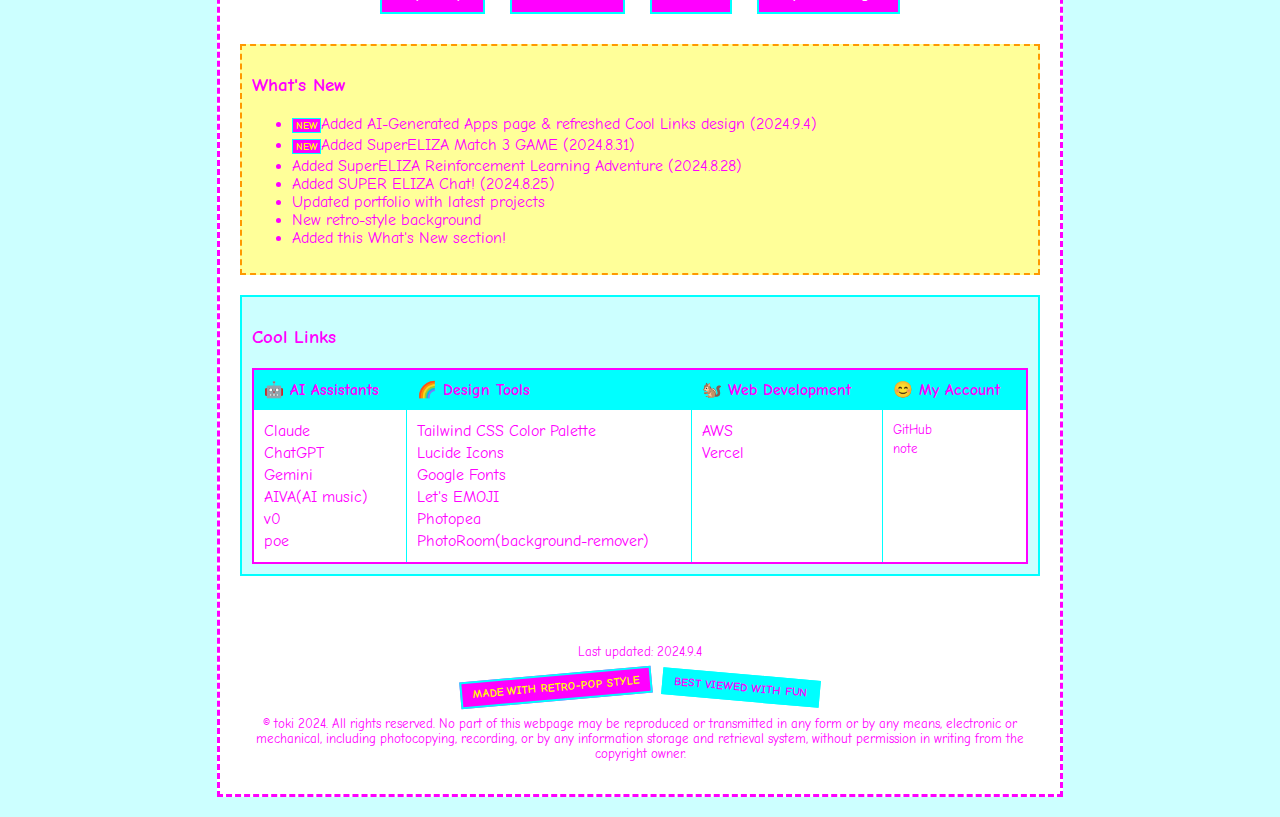
==== commit dd914b74: "added apps" ====
--- a/index.html
+++ b/index.html
@@ -135,9 +135,9 @@
                         <a href="https://www.anthropic.com" target="_blank">Claude</a><br>
                         <a href="https://chat.openai.com" target="_blank">ChatGPT</a><br>
                         <a href="https://aistudio.google.com/app/prompts/new_chat" target="_blank">Gemini</a><br>
-                        <a href="https://www.aiva.ai/" target="_blank">AIVA(AI music)</a>
-                        <a href="https://v0.dev/chat" target="_blank">v0</a>
-                        <a href="https://poe.com/" target="_blank">poe</a>
+                        <a href="https://www.aiva.ai/" target="_blank">AIVA(AI music)</a><br>
+                        <a href="https://v0.dev/chat" target="_blank">v0</a><br>
+                        <a href="https://poe.com/" target="_blank">poe</a><br>
                         
                         
                     </td>
@@ -145,7 +145,8 @@
                         <a href="https://tailwindcss.com/docs/customizing-colors" target="_blank">Tailwind CSS Color Palette</a><br>
                         <a href="https://lucide.dev/icons/" target="_blank">Lucide Icons</a><br>
                         <a href="https://fonts.google.com/" target="_blank">Google Fonts</a><br>
-                        <a href="https://lets-emoji.com/" target="_blank">Let's EMOJI</a>
+                        <a href="https://lets-emoji.com/" target="_blank">Let's EMOJI</a><br>
+                        <a href="https://www.photopea.com/" target="_blank">Photopea</a><br>
                         <a href="https://www.photoroom.com/ja/tools/background-remover" target="_blank">PhotoRoom(background-remover)</a><br>
                     </td>
                     <td>
--- a/css/styles.css
+++ b/css/styles.css
@@ -67,11 +67,13 @@
     text-decoration: none;
     font-weight: bold;
     border: 2px solid #00FFFF;
-    transition: background-color 0.3s;
+    transition: background-color 0.3s, cursor 0.3s;
+    cursor: default; /* 通常時はデフォルトのポインタ */
 }
 .content-link:hover {
     background-color: #00FFFF;
     color: #FF00FF;
+    cursor: pointer; /* ホバー時は指のポインタ */
 }
 .footer {
     margin-top: 30px;
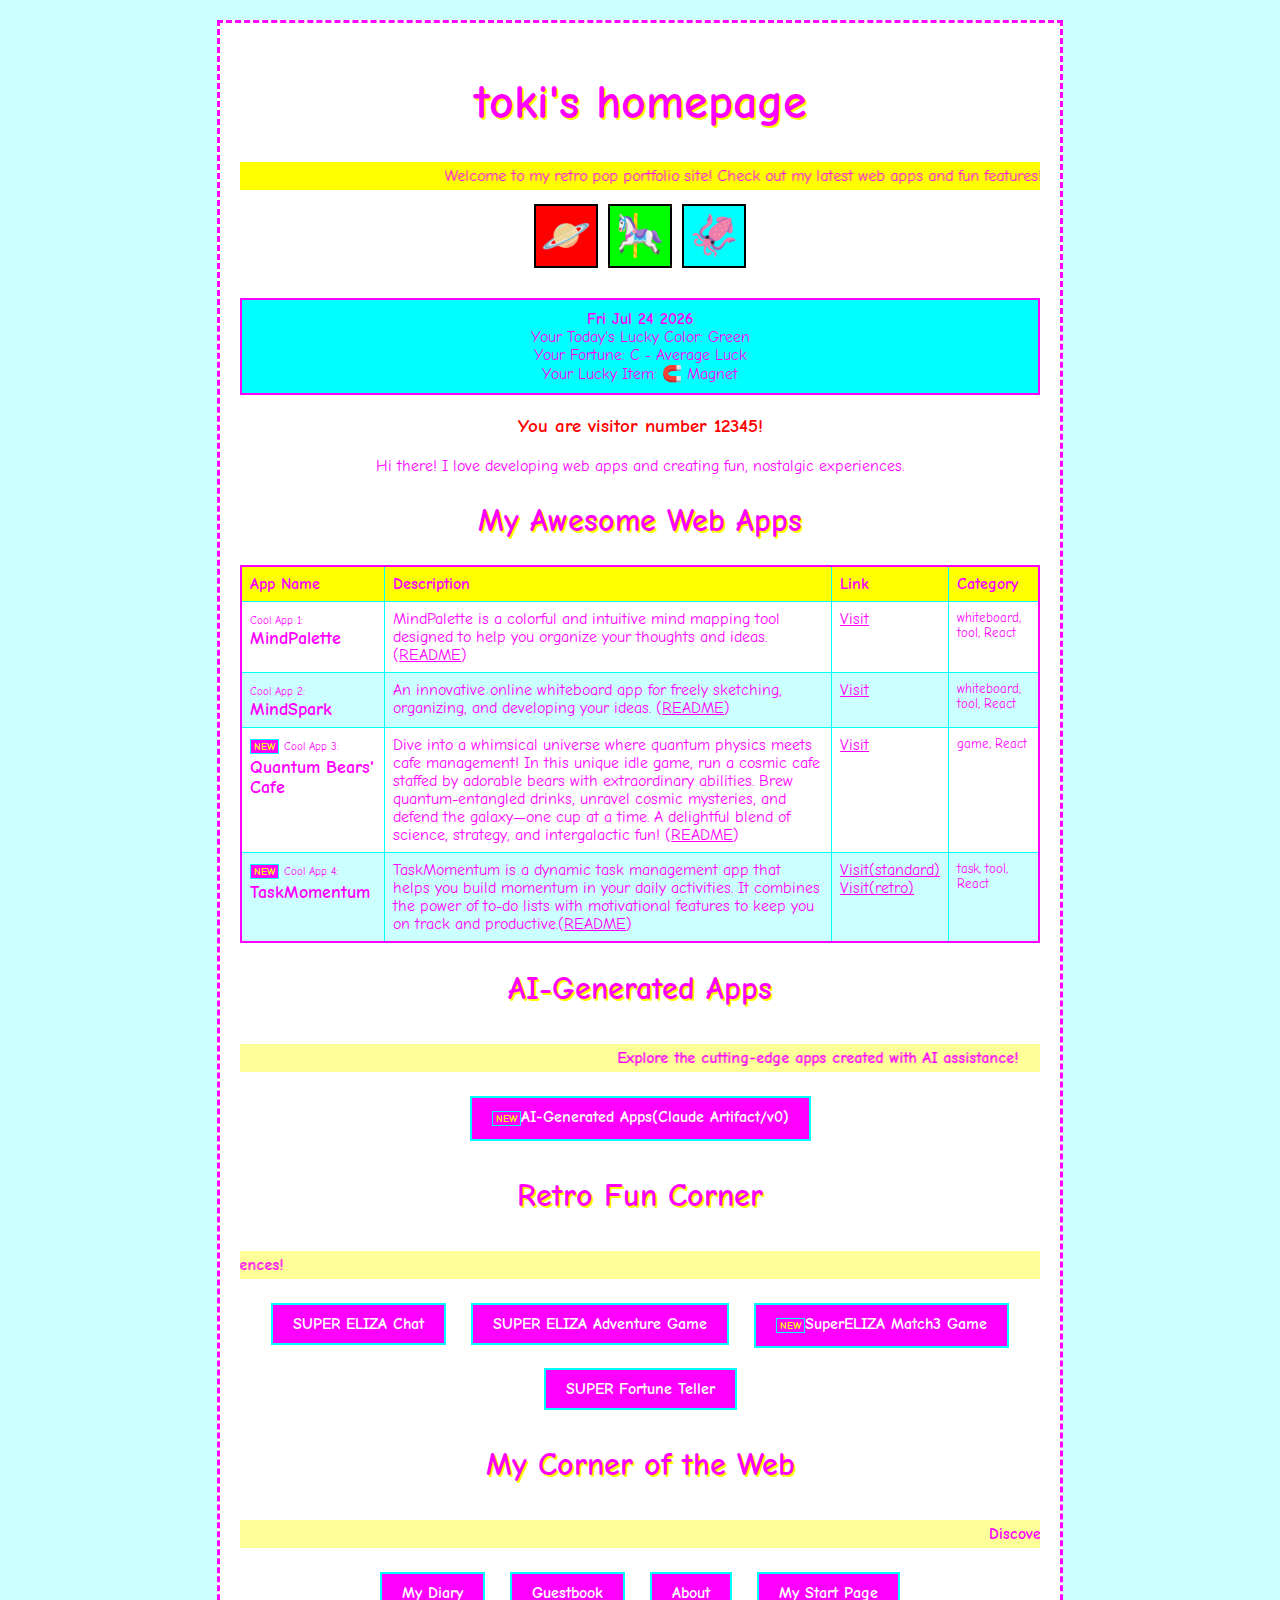
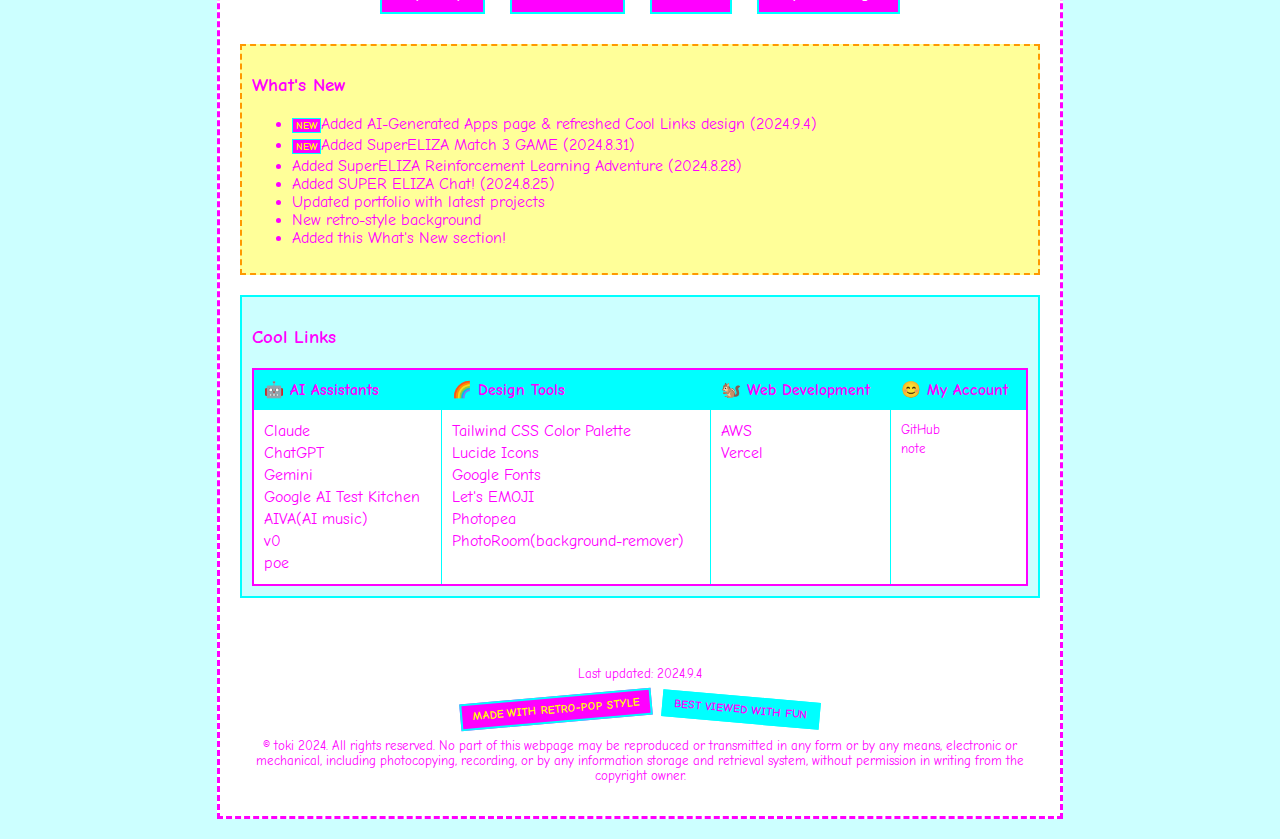
==== commit 1883ba10: "added link" ====
--- a/index.html
+++ b/index.html
@@ -135,6 +135,8 @@
                         <a href="https://www.anthropic.com" target="_blank">Claude</a><br>
                         <a href="https://chat.openai.com" target="_blank">ChatGPT</a><br>
                         <a href="https://aistudio.google.com/app/prompts/new_chat" target="_blank">Gemini</a><br>
+                        <a href="https://aitestkitchen.withgoogle.com/" target="_blank">Google AI Test Kitchen</a><br>
+                        
                         <a href="https://www.aiva.ai/" target="_blank">AIVA(AI music)</a><br>
                         <a href="https://v0.dev/chat" target="_blank">v0</a><br>
                         <a href="https://poe.com/" target="_blank">poe</a><br>
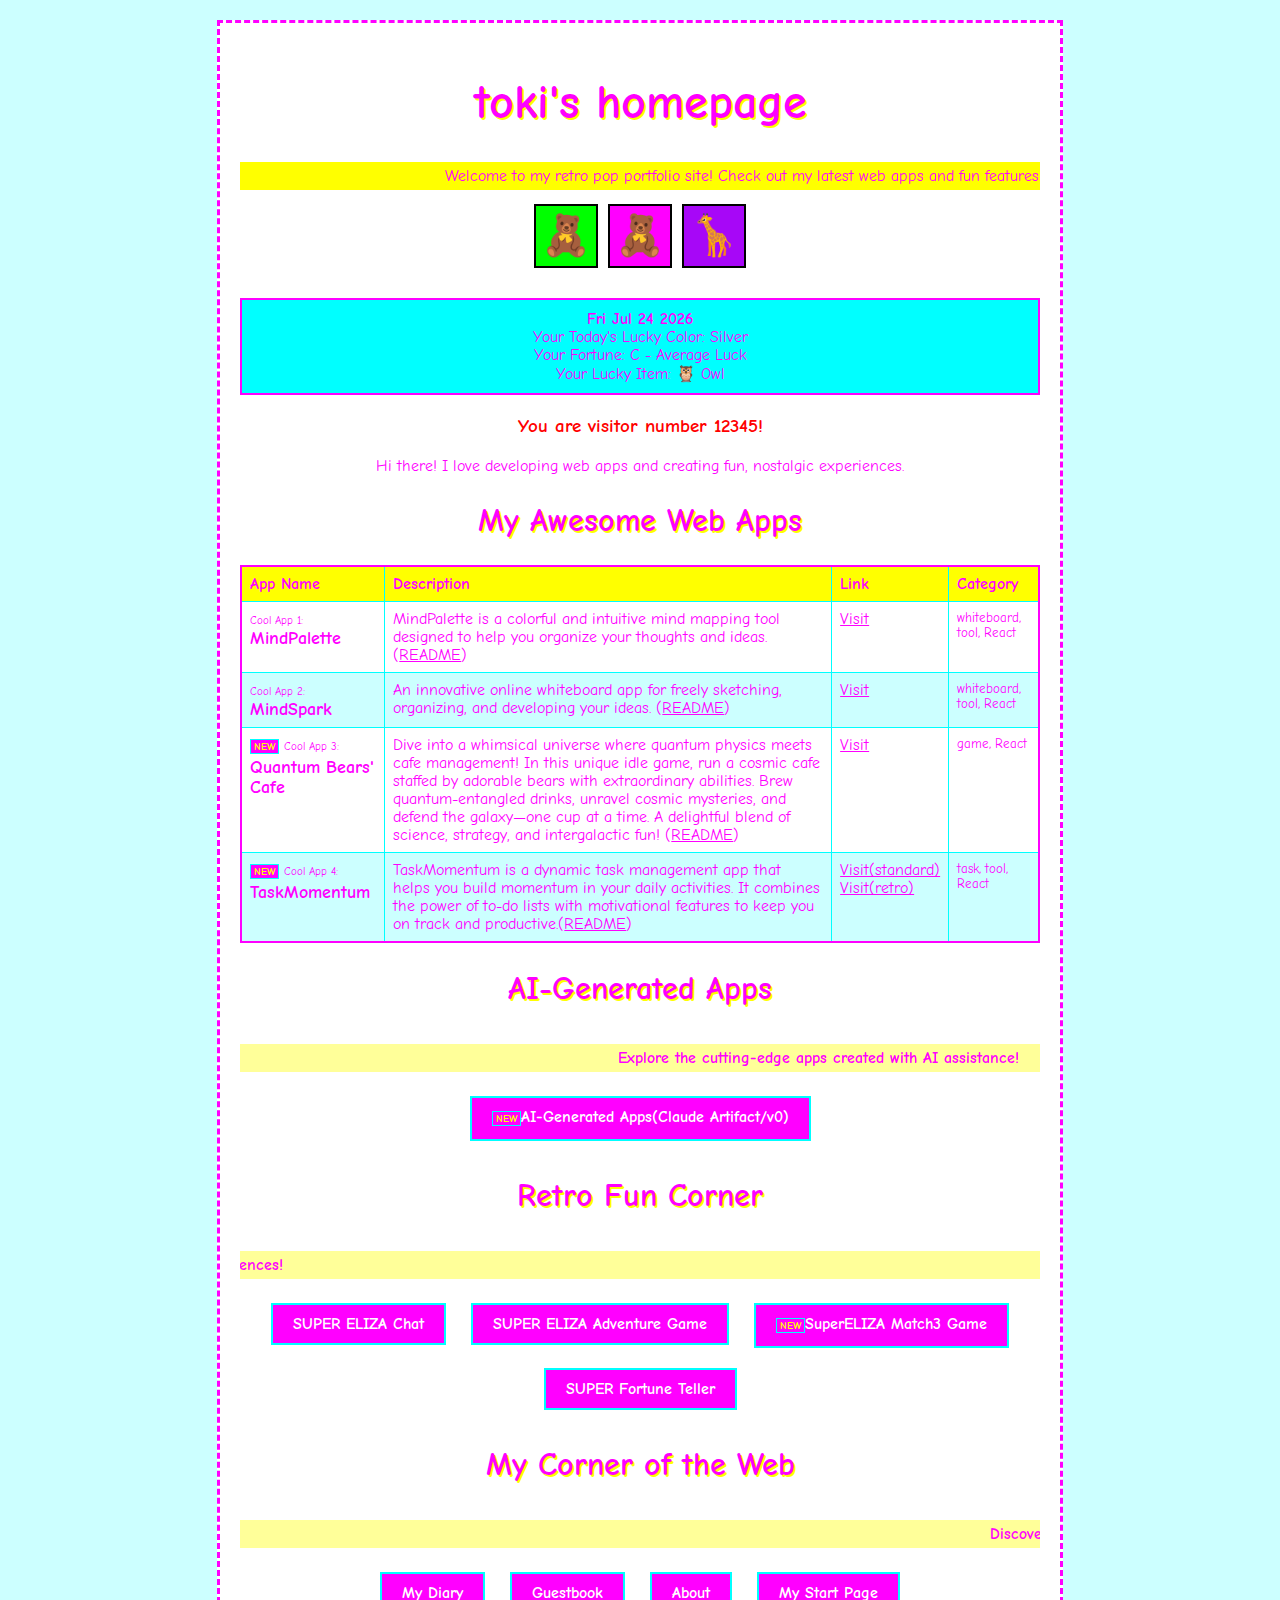
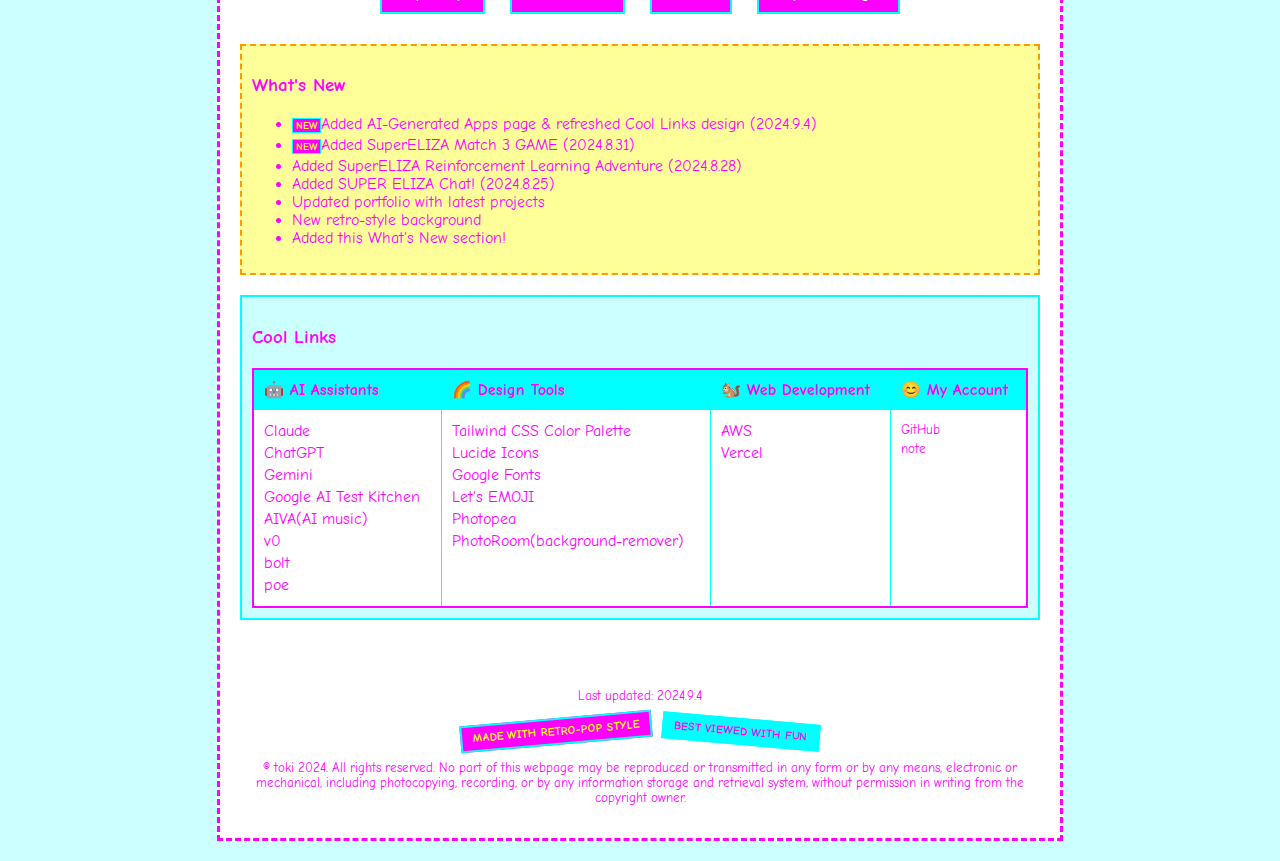
==== commit 502f6c57: "apppage" ====
--- a/index.html
+++ b/index.html
@@ -139,6 +139,9 @@
                         
                         <a href="https://www.aiva.ai/" target="_blank">AIVA(AI music)</a><br>
                         <a href="https://v0.dev/chat" target="_blank">v0</a><br>
+                        <a href="https://bolt.new/" target="_blank">bolt</a><br>
+
+                        
                         <a href="https://poe.com/" target="_blank">poe</a><br>
                         
                         
